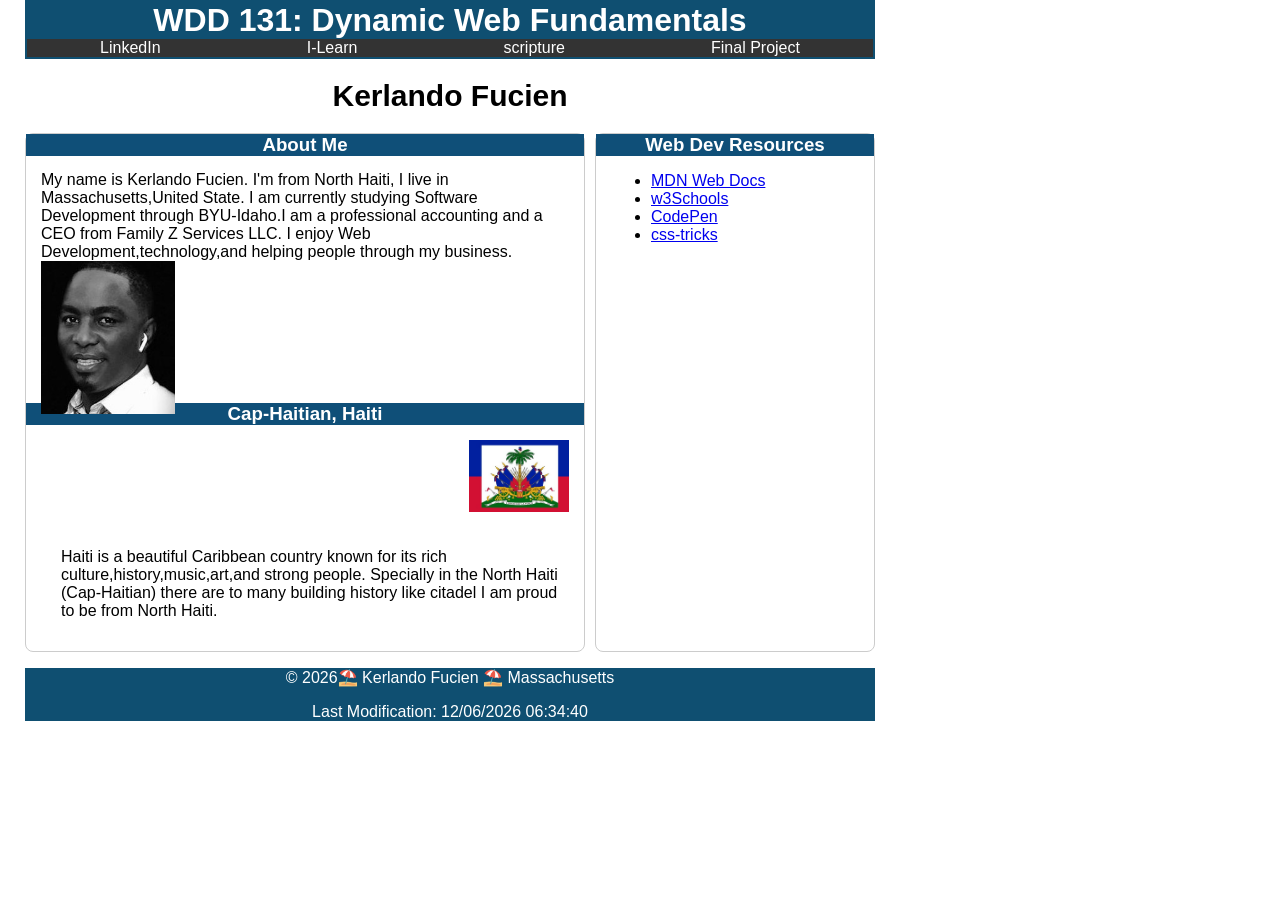
==== index.html @ 6c97209c "fixed meta viewport" ====
<!DOCTYPE html>
<html lang="en">
<head>
    <meta charset="UTF-8">
    <meta name="viewport" content="width=devise-width, initial-scale=1.0">

    <title>WDD 131: Dynamic Web Fundamentals - Kerlando Fucien</title>

    <meta name="description" content="WDD 131 Dynamic Web Fundamentals home page for - Kerlando Fucien">
    <meta name="author" content="Kerlando Fucien">

    <link rel="stylesheet" href="styles/base.css">
    <script src="scripts/getdates.js" defer></script>
</head>
<body>

    <header>
        <h1>WDD 131: Dynamic Web Fundamentals</h1>

        <nav>
            <a href="https://www.linkedin.com/" target="_blank">LinkedIn</a>
            <a href="https://byupw.instructure.com/" target="_blank">I-Learn</a>
            <a href="https://www.churchofjesuschrist.org/study/scriptures" target="_blank">scripture</a>
            <a href="#">Final Project</a>
        </nav>
    </header>

    <main>
        <h2>Kerlando Fucien</h2>

        <section>
            <h3>About Me</h3>

            <div class="about-grid">
                <p>
                My name is Kerlando Fucien. I'm from North Haiti, I live in Massachusetts,United State.
                I am currently studying Software Development through BYU-Idaho.I am a professional accounting and a CEO from Family Z Services LLC.
                I enjoy Web Development,technology,and helping people through my business.
                </p>
                <img src="images/my-photo.jpg" alt="Kerlando Fucien" width="180">
            </div>

            <h3>Cap-Haitian, Haiti</h3>

            <div class="country-grid">
                 <img src="images/haiti-flag.jpg" alt="Officia;l Flag of Haiti" width="180">

                  <p>
                    Haiti is a beautiful Caribbean country known for its rich culture,history,music,art,and strong people.
                Specially  in the North Haiti (Cap-Haitian) there are to many building history like citadel I am proud to be from North Haiti.
                  </p>
            </div> 
        </section>

        <section>
            <h3>Web Dev Resources</h3>
            <ul>
                <li><a href="https://developer.mozilla.org/" target="_blank">MDN Web Docs</a></li>
                <li><a href="https://WWW.w3schools.com/" target="_blank">w3Schools</a></li>
                <li><a href="https://codepen.io/" target="_blank">CodePen</a></li>
                <li><a href="https://css-tricks.com/" target="_blank">css-tricks</a></li>
            </ul>
        </section>
    </main>

    <footer>
        <p>&copy; <span id="currentyear"></span>⛱️ Kerlando Fucien ⛱️ Massachusetts</p>
        <p id="lastModified"></p>
    </footer>
    
</body>
</html>
---- styles/base.css ----
* {
    box-sizing: border-box;
}

body {
    font-family: Arial, sans-serif;
    margin: 0;
    max-width: 900px;
}

header, main, footer {
    max-width: 850px;
    margin: 0 auto;
}

header {
    background-color: #0f4f71;
    color: white;
    text-align: center;
    padding: 2px;
}

header h1 {
    margin: 0;
    color: white;
    text-align: center;
}

nav {
    display: flex;
    justify-content: space-around;
    background-color: #333;
    padding: 0px;
}

nav a {
    color: white;
    text-decoration: none;
}

nav a :hover {
    color: gold;
}


main {
    display: grid;
    grid-template-columns: 2fr 1fr;
    gap: 10px;
    margin-top: 20px;
}

main h2 {
    grid-column: 1 / 3;
    text-align: center;
    font-size: 30px;
    margin: 0 0 10px;
}

main section :last-of-type {
    grid-column: 2 / 3;
}

section h3 {
    background-color: #0f4f78;;
    color: white;
    text-align: center;
    margin: -15px -15px 15px -15px;
}

section {
    border: 1px solid #ccc;
    padding: 15px;
    border-radius: 8px;
}
img {
    max-width: 180px;
}

footer {
    margin-top: 15px;
    text-align: center;
    background-color: #0f4f71;
    color: white;
    padding: 0px;
    margin-top: 15px;
}

.about-grid {
    display: contents;
    align-items: center;
    padding: 15%;
}

.about-grid img {
    width: 160px;
    padding-right: 5%;
}
.about-grid p {
    grid-column: 1;
    margin: -0px;
}

.country-grid {
    display: grid;
    grid-template-columns: 0px 1fr;
    gap: 20px;
    align-items: start;
    padding: 0px;
}

.country-grid img {
    width: 100px;
    justify-self: right;
}

section :first-of-type h3 :nth-of-type(2) {
    background: white;
    color: #333;
    border-top: 1px solid #ccc;
}
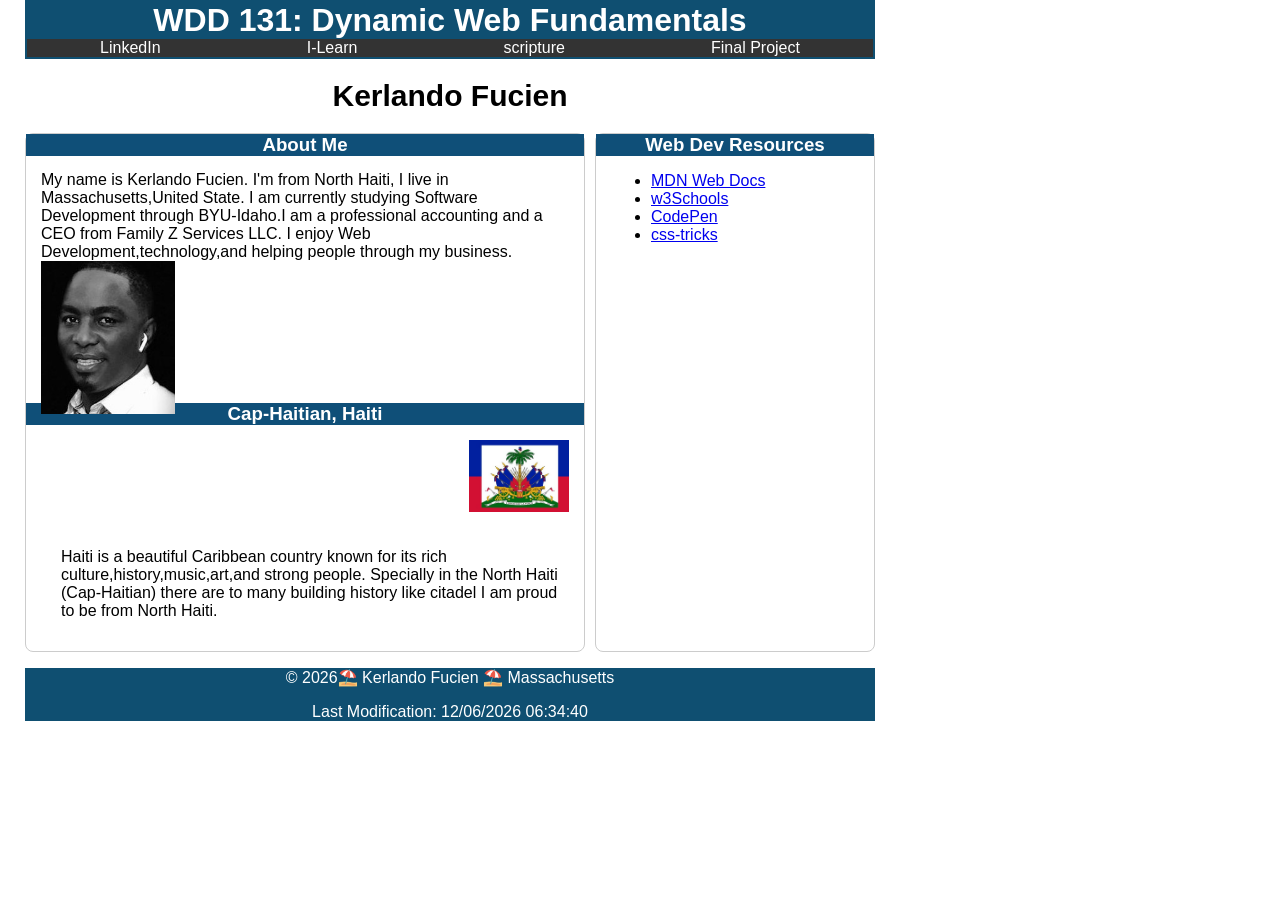
==== commit cbba52f0: "fixed h1" ====
--- a/index.html
+++ b/index.html
@@ -15,7 +15,7 @@
 <body>
 
     <header>
-        <h1>WDD 131: Dynamic Web Fundamentals</h1>
+        <h1><span id="course-title">WDD 131: Dynamic Web Fundamentals</span></h1>
 
         <nav>
             <a href="https://www.linkedin.com/" target="_blank">LinkedIn</a>
@@ -28,7 +28,7 @@
     <main>
         <h2>Kerlando Fucien</h2>
 
-        <section>
+        <section class="card">
             <h3>About Me</h3>
 
             <div class="about-grid">
@@ -52,7 +52,7 @@
             </div> 
         </section>
 
-        <section>
+         <section class="card">
             <h3>Web Dev Resources</h3>
             <ul>
                 <li><a href="https://developer.mozilla.org/" target="_blank">MDN Web Docs</a></li>
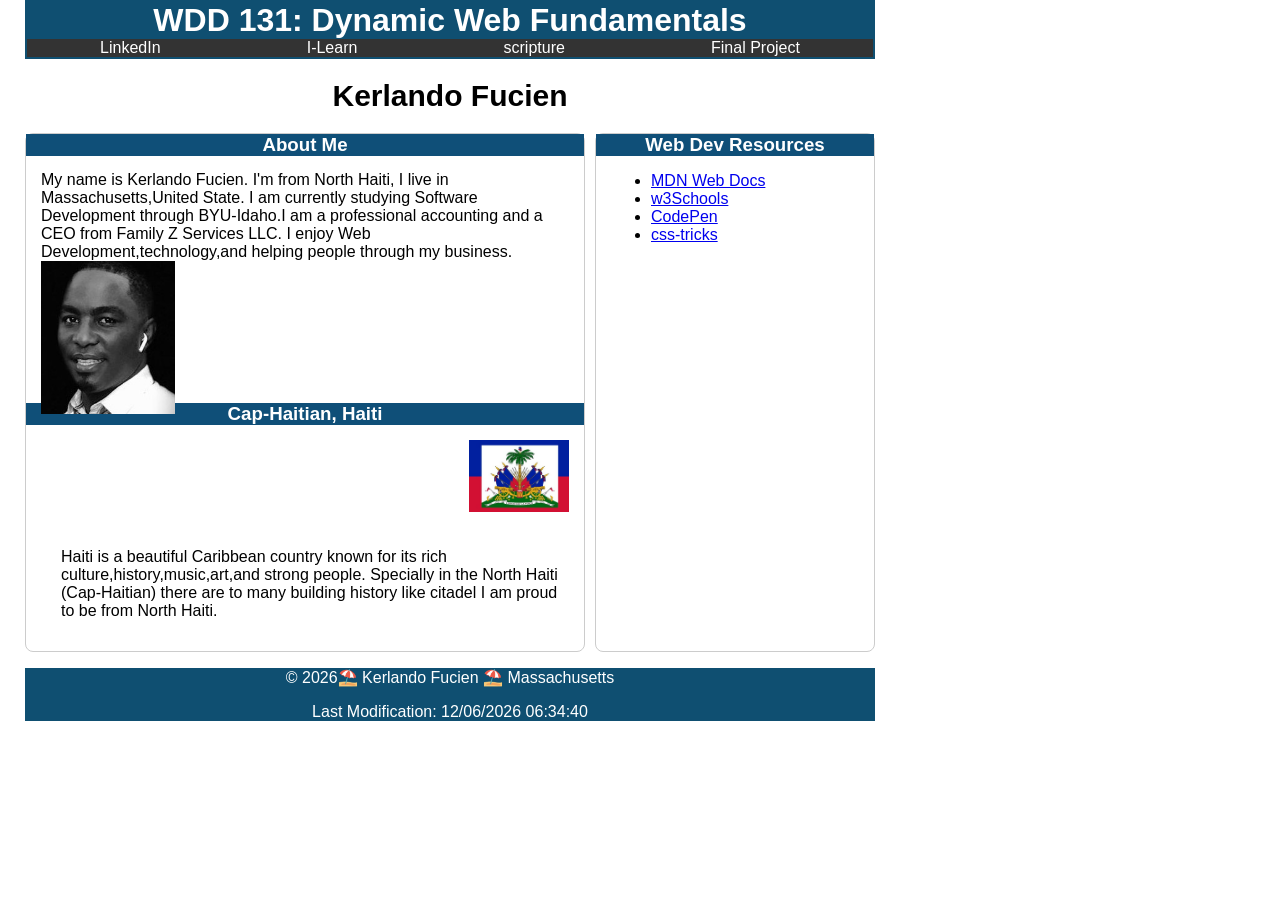
==== commit 99b4f949: "meta viewport" ====
--- a/index.html
+++ b/index.html
@@ -2,7 +2,7 @@
 <html lang="en">
 <head>
     <meta charset="UTF-8">
-    <meta name="viewport" content="width=devise-width, initial-scale=1.0">
+    <meta name="viewport" content="width=device-width, initial-scale=1.0">
 
     <title>WDD 131: Dynamic Web Fundamentals - Kerlando Fucien</title>
 
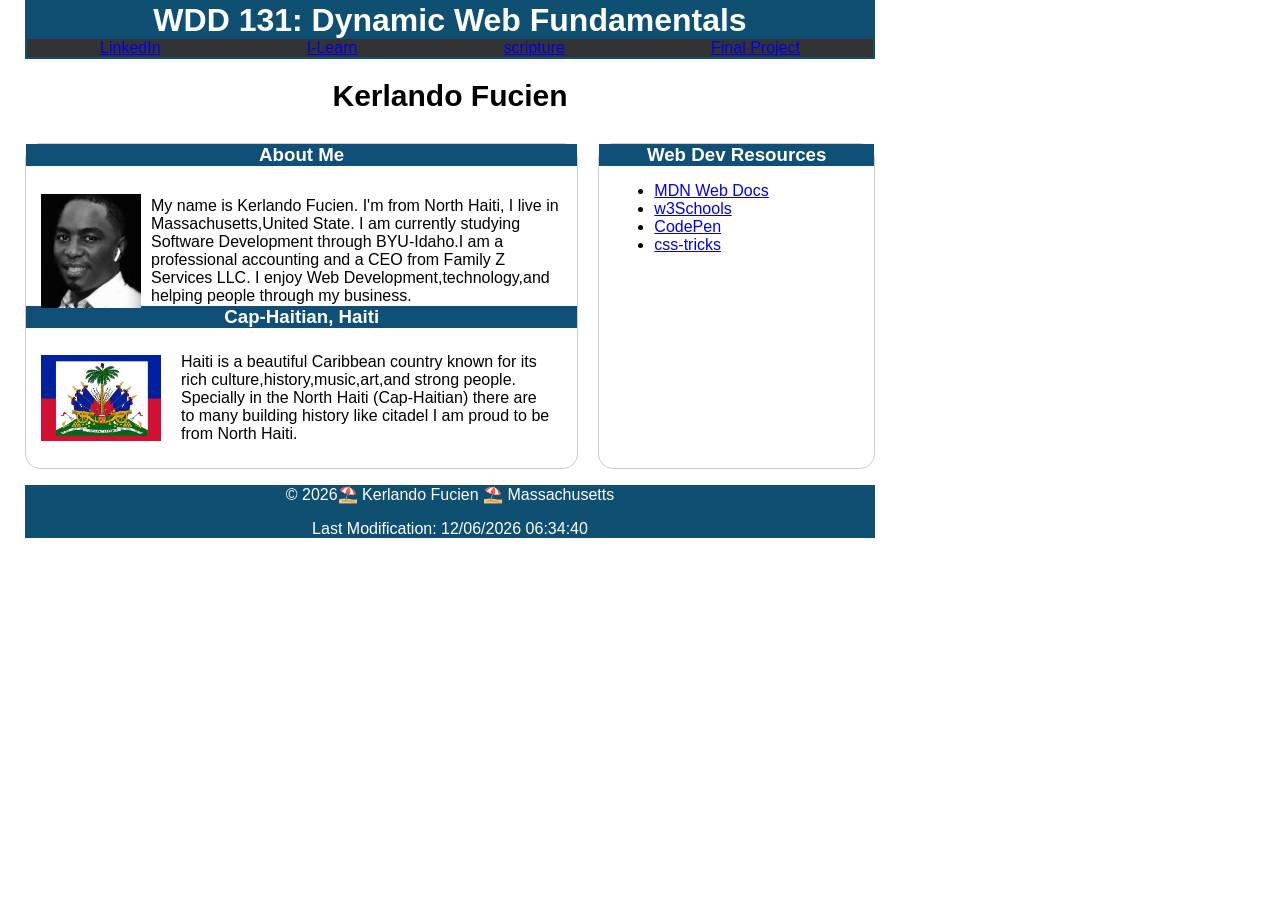
==== commit d386e31b: "fixed css" ====
--- a/index.html
+++ b/index.html
@@ -8,6 +8,10 @@
 
     <meta name="description" content="WDD 131 Dynamic Web Fundamentals home page for - Kerlando Fucien">
     <meta name="author" content="Kerlando Fucien">
+
+    <link rel="preconnect" href="https://fonts.googleapis.com">
+    <link rel="preconnect" href="https://fonts.gstatic.com" crossorigin>
+    <link href="https://fonts.googleapis.com/css2?family=Roboto&display=swap" rel="stylesheet">
 
     <link rel="stylesheet" href="styles/base.css">
     <script src="scripts/getdates.js" defer></script>
@@ -32,23 +36,23 @@
             <h3>About Me</h3>
 
             <div class="about-grid">
+                <img src="images/my-photo.jpg" alt="Kerlando Fucien" width="180">
                 <p>
-                My name is Kerlando Fucien. I'm from North Haiti, I live in Massachusetts,United State.
-                I am currently studying Software Development through BYU-Idaho.I am a professional accounting and a CEO from Family Z Services LLC.
-                I enjoy Web Development,technology,and helping people through my business.
+                     My name is Kerlando Fucien. I'm from North Haiti, I live in Massachusetts,United State.
+                     I am currently studying Software Development through BYU-Idaho.I am a professional accounting and a CEO from Family Z Services LLC.
+                     I enjoy Web Development,technology,and helping people through my business.
                 </p>
-                <img src="images/my-photo.jpg" alt="Kerlando Fucien" width="180">
             </div>
 
             <h3>Cap-Haitian, Haiti</h3>
 
             <div class="country-grid">
-                 <img src="images/haiti-flag.jpg" alt="Officia;l Flag of Haiti" width="180">
+                <img src="images/haiti-flag.jpg" alt="Officia;l Flag of Haiti" width="180">
 
-                  <p>
+                <p>
                     Haiti is a beautiful Caribbean country known for its rich culture,history,music,art,and strong people.
-                Specially  in the North Haiti (Cap-Haitian) there are to many building history like citadel I am proud to be from North Haiti.
-                  </p>
+                    Specially  in the North Haiti (Cap-Haitian) there are to many building history like citadel I am proud to be from North Haiti.
+                </p>
             </div> 
         </section>
 
--- a/styles/base.css
+++ b/styles/base.css
@@ -3,7 +3,7 @@
 }
 
 body {
-    font-family: Arial, sans-serif;
+    font-family: "Roboto", Arial, sans-serif;
     margin: 0;
     max-width: 900px;
 }
@@ -34,19 +34,19 @@
 }
 
 nav a {
-    color: white;
-    text-decoration: none;
+    transition: 0.3s;
 }
 
 nav a :hover {
     color: gold;
+    text-decoration: underline;
 }
 
 
 main {
     display: grid;
     grid-template-columns: 2fr 1fr;
-    gap: 10px;
+    gap: 20px;
     margin-top: 20px;
 }
 
@@ -71,7 +71,8 @@
 section {
     border: 1px solid #ccc;
     padding: 15px;
-    border-radius: 8px;
+    border-radius: 15px;
+    background: white;
 }
 img {
     max-width: 180px;
@@ -87,31 +88,36 @@
 }
 
 .about-grid {
-    display: contents;
+    display: flex;
+    grid-template-columns: 3fr 100px;
+    gap: 10px;
     align-items: center;
-    padding: 15%;
 }
 
 .about-grid img {
-    width: 160px;
-    padding-right: 5%;
+    grid-column: 2;
+    width: 100px;
+    justify-self: right;
 }
 .about-grid p {
     grid-column: 1;
-    margin: -0px;
+    margin: 10;
 }
 
 .country-grid {
-    display: grid;
-    grid-template-columns: 0px 1fr;
-    gap: 20px;
-    align-items: start;
-    padding: 0px;
+    display: flex;
+    grid-template-columns: 1fr 300px;
+    gap: 10px;
+    align-items: center;
 }
 
 .country-grid img {
-    width: 100px;
-    justify-self: right;
+    width: 120px;
+    justify-self: left;
+}
+
+.country-grid p {
+    margin: 10px;
 }
 
 section :first-of-type h3 :nth-of-type(2) {
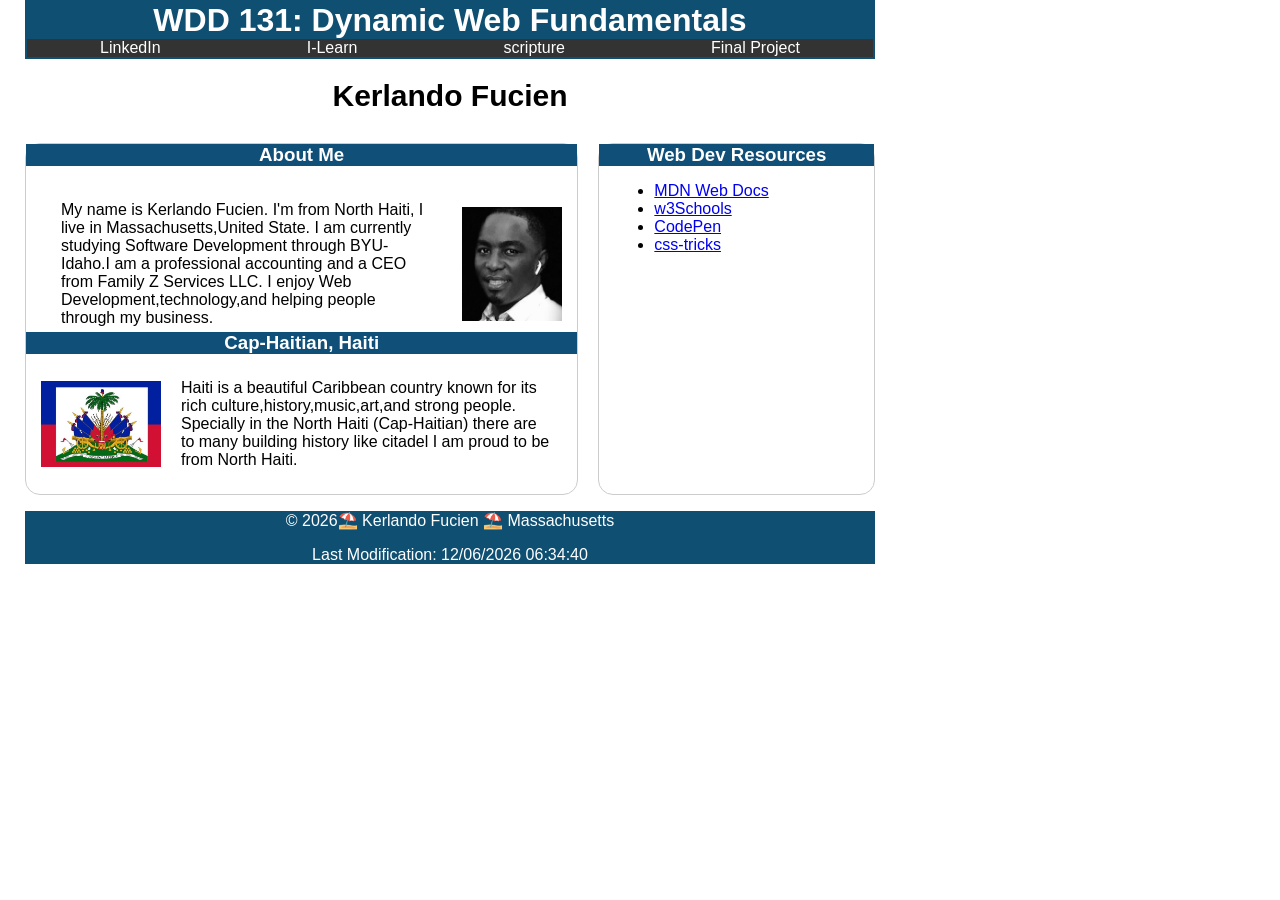
==== commit 2b630ab9: "fixed image position" ====
--- a/index.html
+++ b/index.html
@@ -36,12 +36,13 @@
             <h3>About Me</h3>
 
             <div class="about-grid">
-                <img src="images/my-photo.jpg" alt="Kerlando Fucien" width="180">
+
                 <p>
                      My name is Kerlando Fucien. I'm from North Haiti, I live in Massachusetts,United State.
                      I am currently studying Software Development through BYU-Idaho.I am a professional accounting and a CEO from Family Z Services LLC.
                      I enjoy Web Development,technology,and helping people through my business.
                 </p>
+                <img src="images/my-photo.jpg" alt="Kerlando Fucien" width="180">
             </div>
 
             <h3>Cap-Haitian, Haiti</h3>
--- a/styles/base.css
+++ b/styles/base.css
@@ -35,6 +35,8 @@
 
 nav a {
     transition: 0.3s;
+    color: white;
+    text-decoration: none;
 }
 
 nav a :hover {
@@ -89,7 +91,7 @@
 
 .about-grid {
     display: flex;
-    grid-template-columns: 3fr 100px;
+    grid-template-columns: 3fr 200px;
     gap: 10px;
     align-items: center;
 }
@@ -101,12 +103,12 @@
 }
 .about-grid p {
     grid-column: 1;
-    margin: 10;
+    margin: 20px;
 }
 
 .country-grid {
     display: flex;
-    grid-template-columns: 1fr 300px;
+    grid-template-columns: 3fr 200px;
     gap: 10px;
     align-items: center;
 }
